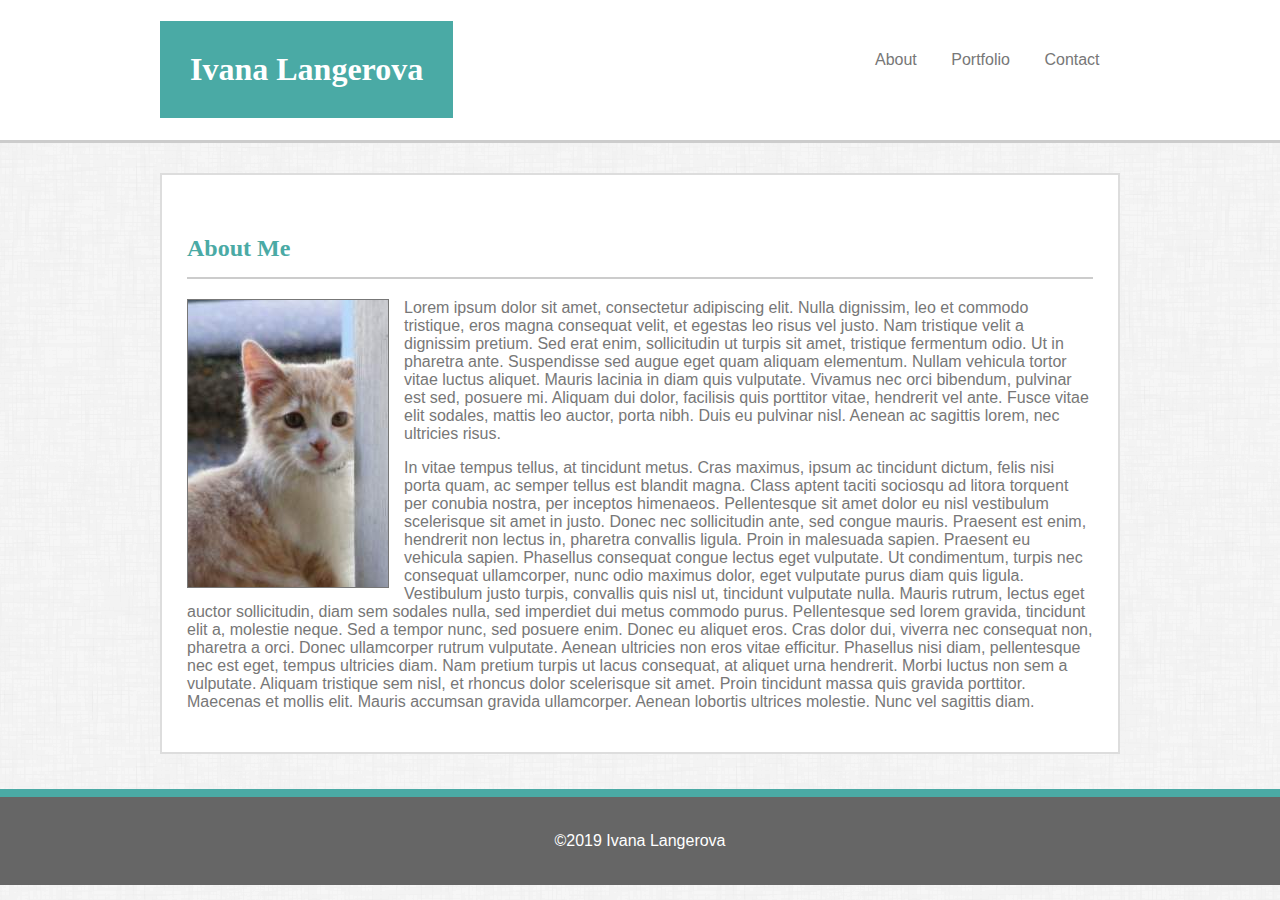
==== index.html @ 260cfd25 "I added the Responsive-Portfolio files!" ====
<!DOCTYPE html>
<html lang="en">
<head>
    <meta charset="UTF-8">
    <meta name="viewport" content="width=device-width, initial-scale=1.0">
    <meta http-equiv="X-UA-Compatible" content="ie=edge">
    <title>Basic Portfolio</title>
    <link rel="stylesheet" href="./assets/css/style.css">
</head>
<body>
    <header>
        <div class="wrapper">
            <h1>Ivana Langerova</h1>
            <nav>
                <ul>
                    <li> <a href="index.html">About</a></li>
                    <li> <a href="Portfolio.html">Portfolio</a></li>
                    <li> <a href="Contact.html">Contact</a></li>
                </ul>
            </nav>
        </div>
    </header>
    
    <div class="wrapper">
        <section id="left-column"> 
            <h2>About Me</h2>

            <img src="assets\images\287.jpg" alt="A picture of a kitten"
            class="inline-img"/>

            <p>Lorem ipsum dolor sit amet, consectetur adipiscing elit. Nulla dignissim, leo et commodo tristique, eros  magna consequat velit, et egestas leo risus vel justo. Nam tristique velit a dignissim pretium. Sed erat enim, sollicitudin ut turpis sit amet, tristique fermentum odio. Ut in pharetra ante. Suspendisse sed augue eget quam aliquam elementum. Nullam vehicula tortor vitae luctus aliquet. Mauris lacinia in diam quis vulputate. Vivamus nec orci bibendum, pulvinar est sed, posuere mi. Aliquam dui dolor, facilisis quis porttitor vitae, hendrerit vel ante. Fusce vitae elit sodales, mattis leo auctor, porta nibh. Duis eu pulvinar nisl. Aenean ac sagittis lorem, nec ultricies risus.</p>

            <p>In vitae tempus tellus, at tincidunt metus. Cras maximus, ipsum ac tincidunt dictum, felis nisi porta quam, ac semper tellus est blandit magna. Class aptent taciti sociosqu ad litora torquent per conubia nostra, per inceptos himenaeos. Pellentesque sit amet dolor eu nisl vestibulum scelerisque sit amet in justo. Donec nec sollicitudin ante, sed congue mauris. Praesent est enim, hendrerit non lectus in, pharetra convallis ligula. Proin in malesuada sapien. Praesent eu vehicula sapien. Phasellus consequat congue lectus eget vulputate. Ut condimentum, turpis nec consequat ullamcorper, nunc odio maximus dolor, eget vulputate purus diam quis ligula. Vestibulum justo turpis, convallis quis nisl ut, tincidunt vulputate nulla. Mauris rutrum, lectus eget auctor sollicitudin, diam sem sodales nulla, sed imperdiet dui metus commodo purus. Pellentesque sed lorem gravida, tincidunt elit a, molestie neque. Sed a tempor nunc, sed posuere enim. Donec eu aliquet eros. Cras dolor dui, viverra nec consequat non, pharetra a orci. Donec ullamcorper rutrum vulputate. Aenean ultricies non eros vitae efficitur. Phasellus nisi diam, pellentesque nec est eget, tempus ultricies diam. Nam pretium turpis ut lacus consequat, at aliquet urna hendrerit. Morbi luctus non sem a vulputate. Aliquam tristique sem nisl, et rhoncus dolor scelerisque sit amet. Proin tincidunt massa quis gravida porttitor. Maecenas et mollis elit. Mauris accumsan gravida ullamcorper. Aenean lobortis ultrices molestie. Nunc vel sagittis diam.</p> 
        </section>
    </div>

    <div class="clearfix"></div>

    <footer>
        &copy;2019 Ivana Langerova
    </footer>
            
</body>
</html>
---- assets/css/style.css ----
* {
    box-sizing: border-box;
}

body {
    background-image: url('../images/furley_bg/furley_bg/furley_bg.png');
    background-repeat: repeat;
    font-family: Arial, Helvetica, sans-serif;
    overflow: auto;
    color: #777777;
    margin:  0;
}

h1, h2 {
    font-family: Georgia, 'Times New Roman', Times, serif;
    color: #4aaaa5;
}

header {
    background: #ffffff;
    border-bottom: 3px solid #cccccc;
    margin-bottom: 30px;
    width: 100%;
}

header h1 {
    background-color: #4aaaa5;
    color:#ffffff;
    display: inline-block;
    padding: 30px;
}

nav {
    width: 300px;
    float: right;
    margin-top: 35px;
}

nav ul li {
    display: inline;
}

form label {
    font-size: 18px;
    display: block;
}

form input {
    width: 100%;
    display: block;
    margin: 5px 0 20px 0;
    border: 1px solid #cccccc;
    padding: 10px;
    font-size: 16px;
}

textarea {
    width: 100%;
    height: 200px;
}

form button {
background: #4aaaa5;
color: #ffffff;
padding: 10px 20px;
margin: 10px 0;
font-size: 18px;
border: none;
}

nav a {
  color: #777777;
  padding: 5px 15px;
  text-decoration: none;
}

footer {
    background: #666666;
    border-top: 8px solid #4aaaa5;
    color: #ffffff;
    text-align: center;
    padding: 35px;
    margin-top: 35px;
    width: 100%; 
}

.wrapper {
    width: 960px;
    margin: 0 auto;
}

.inline-img {
    float: left;
    margin: 0 15px 15px 0;
    border: 1px solid #777777;
}
.portfolio-item {
    position: relative;
    margin-bottom: 20px;
    width: 40%;
    float: left;
    height: 230px;
}

.portfolio-item:nth-of-type(even) {
    float: right;
}

.portfolio-item h4 {
    background: #4aaaa5;
    color: white;
    text-align: center;
    font-family: Georgia, 'Times New Roman', Times, serif;
    padding: 25px;
    width: 100%;
    position: absolute;
    bottom: 5px;
}

.clearfix {
    display: block;
    clear: both;
}

#left-column {
    background: #ffffff;
    border: 2px solid #dddddd;
    padding: 25px;
    width: 960px;
    float: left; 
}

#left-column h2 {
    padding: 15px 0;
    margin-bottom: 20px;
    border-bottom: 2px solid #cccccc;
}
#image1 {
    background: url('../images/image1.jpg');
    background-size:  cover;
    background-repeat: no-repeat;
}

#image2 {
    background: url('../images/image2.jpg');
    background-size: cover;
    background-repeat: no-repeat;
}

#image3 {
    background: url('../images/image3.jpg');
    background-size: cover;
    background-repeat: no-repeat;
}
    

#image4 {
    background: url('../images/image4.jpg');
    background-size: cover;
    background-repeat: no-repeat
}

#image5 {
    background: url('../images/image5.jpg');
    background-size:cover;
    background-repeat: no-repeat;
}
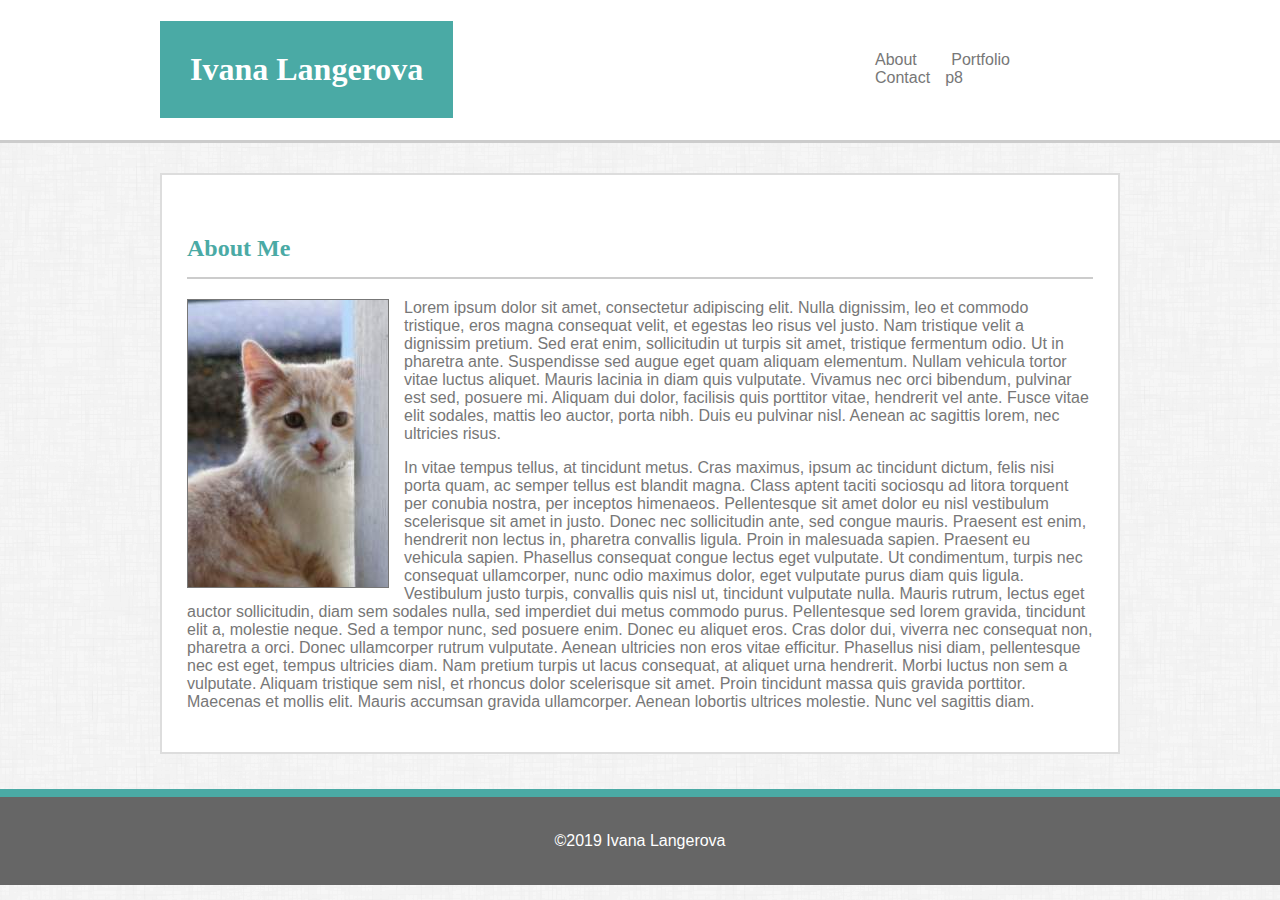
==== commit c3bf1c7d: "adding the Responsive Portfolio files" ====
--- a/index.html
+++ b/index.html
@@ -5,6 +5,7 @@
     <meta name="viewport" content="width=device-width, initial-scale=1.0">
     <meta http-equiv="X-UA-Compatible" content="ie=edge">
     <title>Basic Portfolio</title>
+    <link rel="stylesheer" href=".assets/css/reset.css">
     <link rel="stylesheet" href="./assets/css/style.css">
 </head>
 <body>
@@ -15,7 +16,7 @@
                 <ul>
                     <li> <a href="index.html">About</a></li>
                     <li> <a href="Portfolio.html">Portfolio</a></li>
-                    <li> <a href="Contact.html">Contact</a></li>
+                    <li> <a href="Contact.html">Contact</a></li>p8
                 </ul>
             </nav>
         </div>
--- a/assets/css/style.css
+++ b/assets/css/style.css
@@ -29,8 +29,8 @@
     display: inline-block;
     padding: 30px;
 }
-
-nav {
+    
+    nav {
     width: 300px;
     float: right;
     margin-top: 35px;
@@ -157,11 +157,64 @@
 #image4 {
     background: url('../images/image4.jpg');
     background-size: cover;
-    background-repeat: no-repeat
+    background-repeat: no-repeat;
 }
 
 #image5 {
     background: url('../images/image5.jpg');
     background-size:cover;
     background-repeat: no-repeat;
-}+}
+
+@media screen and (max-width: 980px) {
+    .wrapper {
+        padding: 30px;
+        width: 95%;
+    }
+
+    #left-column {
+        padding-top: 60x;
+        width: 67%;
+    }
+}
+
+@media scren and (max-width: 768px) {
+    .wrapper {
+        width: 100%;
+    }
+    #left-column {
+        width: 100%;
+    }
+
+
+}
+
+
+@media screen and (max-width: 640px) {
+    header h1 {
+        position: static;
+        width: 100%;
+        margin-bottom: 20px 0;
+        padding: 30px;
+    }
+
+    .portfolio-item, .portfolio-item h4 {
+        width: 100%;
+    }
+
+    
+    nav {
+        text-align: center;
+        width: 100%;
+        margin: 15px 0;
+    }
+
+    nav a {
+        width:30%;
+    }
+    
+
+}
+
+
+
